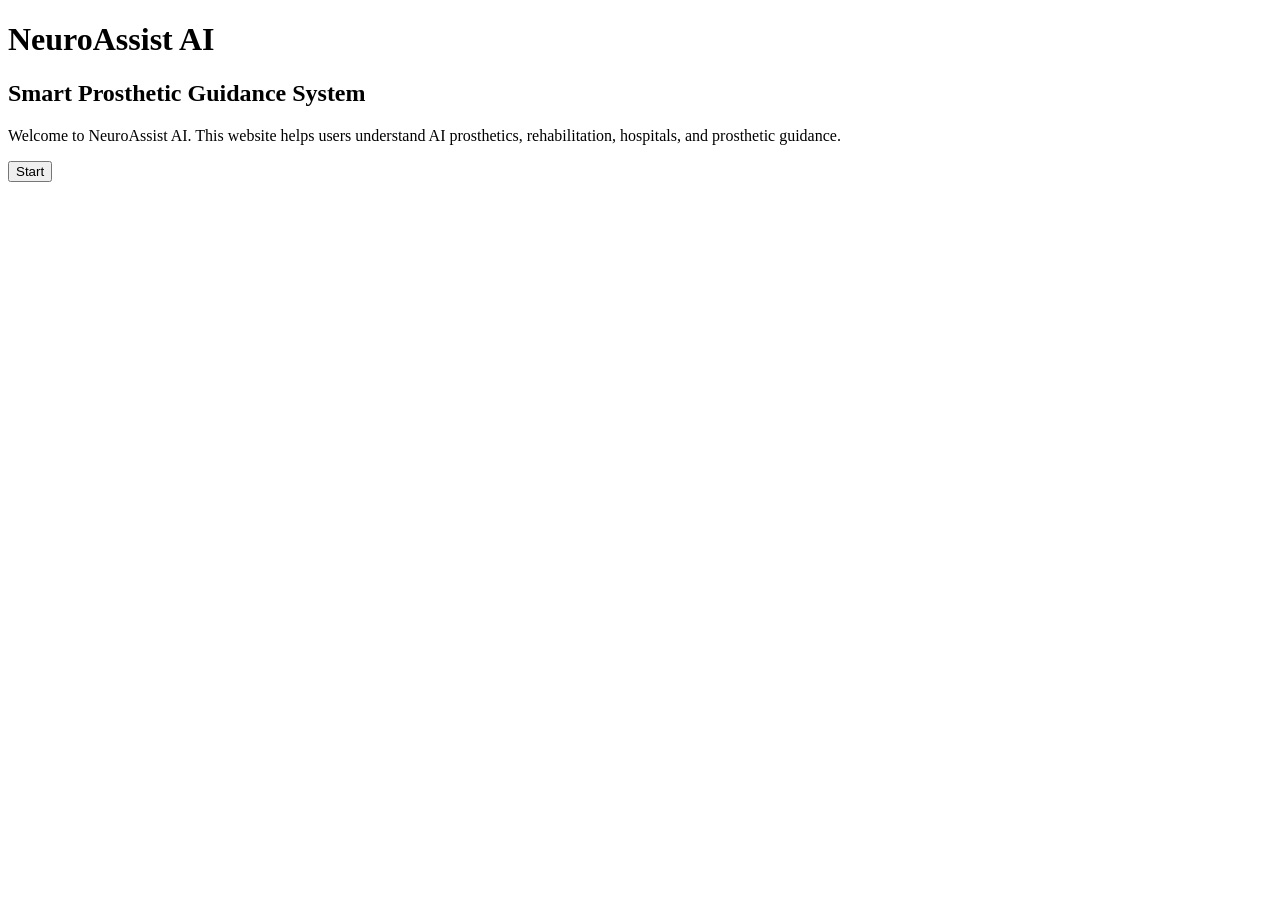
==== index.html @ b5709569 "Create index.html" ====
<!DOCTYPE html>
<html>
<head>
    <title>NeuroAssist AI</title>
</head>

<body>

    <h1>NeuroAssist AI</h1>

    <h2>Smart Prosthetic Guidance System</h2>

    <p>
        Welcome to NeuroAssist AI. This website helps users understand
        AI prosthetics, rehabilitation, hospitals, and prosthetic guidance.
    </p>

    <button>Start</button>

</body>
</html>
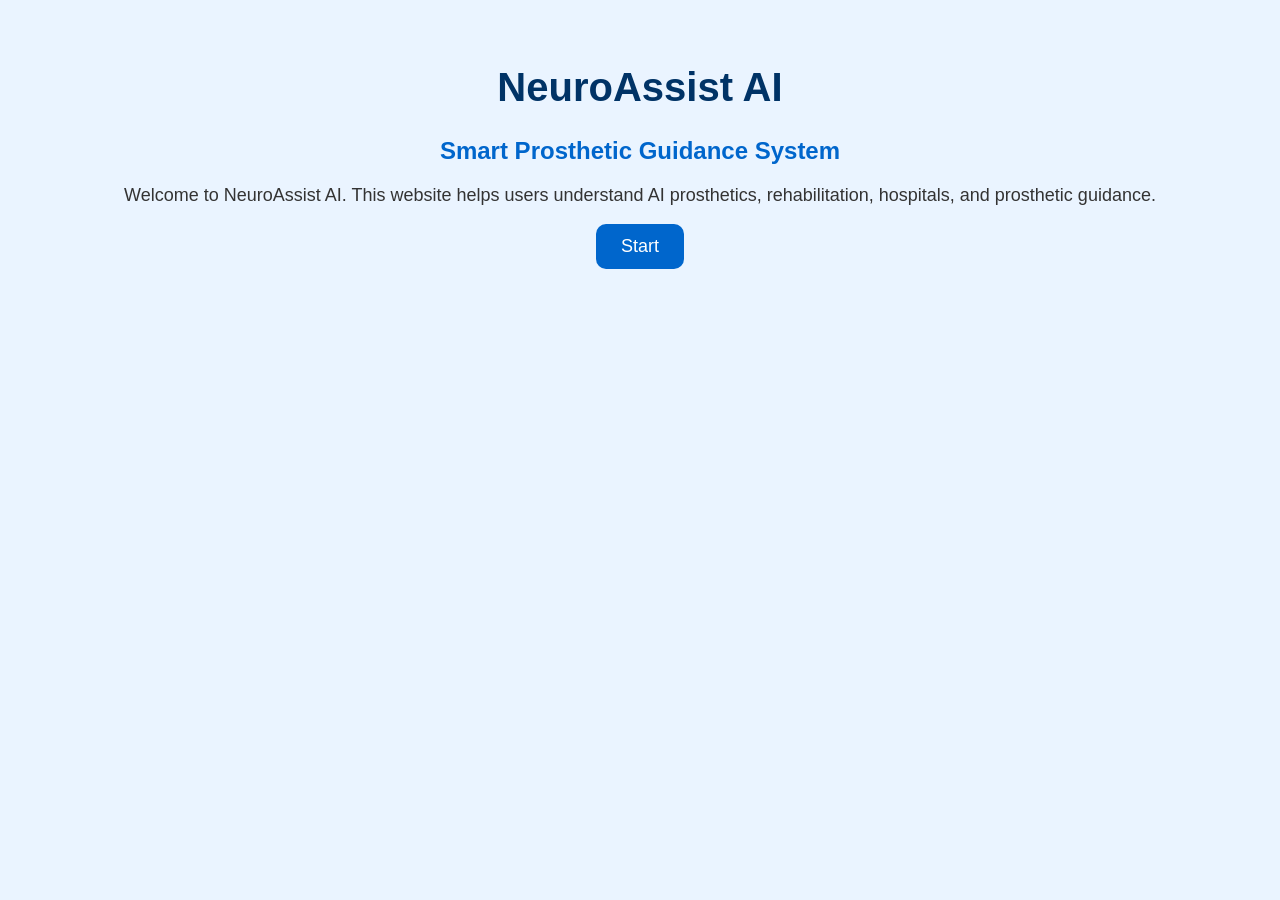
==== commit f90af099: "Update index.html" ====
--- a/index.html
+++ b/index.html
@@ -2,6 +2,7 @@
 <html>
 <head>
     <title>NeuroAssist AI</title>
+    <link rel="stylesheet" href="style.css">
 </head>
 
 <body>
--- a/style.css
+++ b/style.css
@@ -0,0 +1,29 @@
+body {
+    background-color: #eaf4ff;
+    font-family: Arial;
+    text-align: center;
+    padding: 30px;
+}
+
+h1 {
+    color: #003366;
+    font-size: 40px;
+}
+
+h2 {
+    color: #0066cc;
+}
+
+p {
+    font-size: 18px;
+    color: #333333;
+}
+
+button {
+    background-color: #0066cc;
+    color: white;
+    padding: 12px 25px;
+    border: none;
+    border-radius: 10px;
+    font-size: 18px;
+}
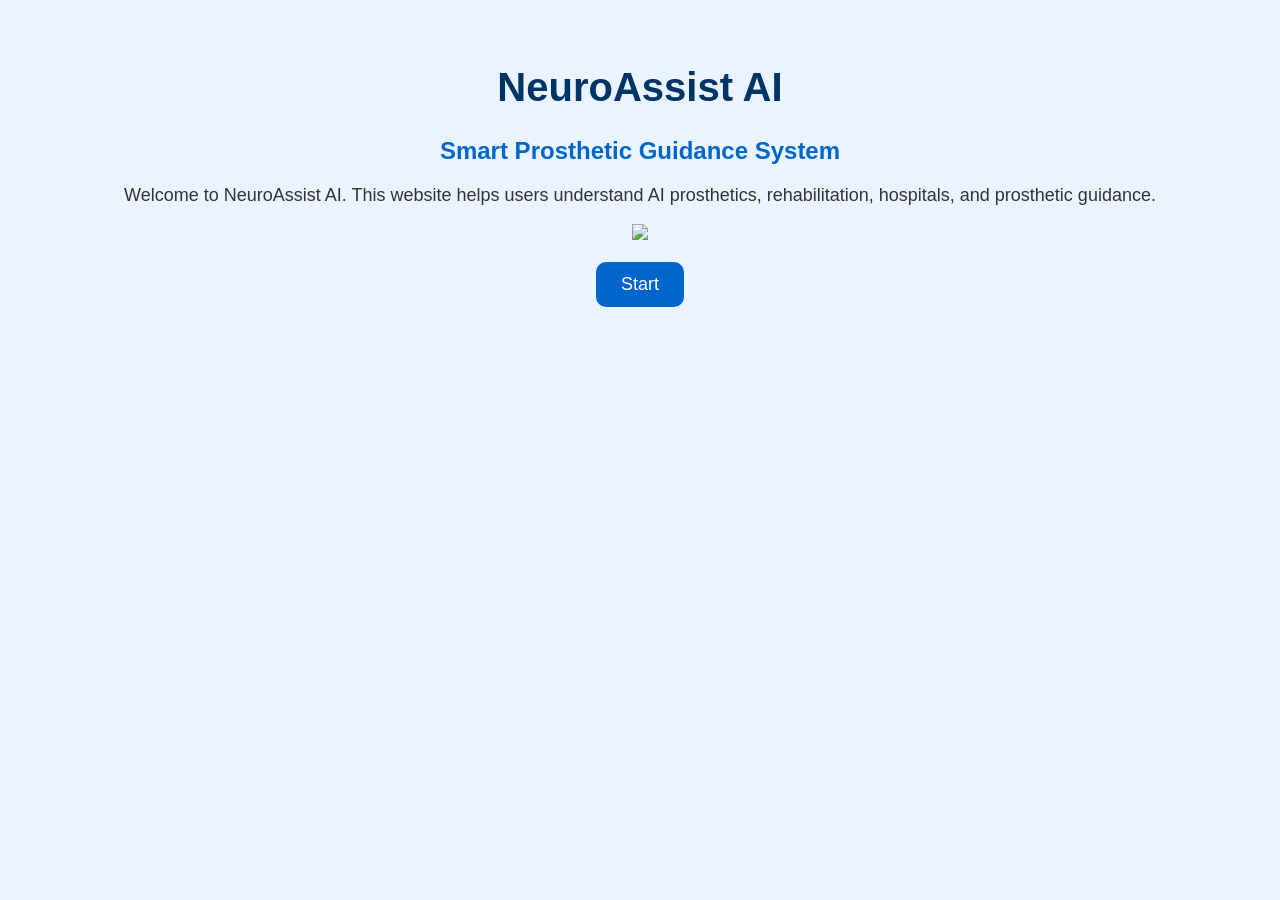
==== commit 2263ecb4: "Update index.html" ====
--- a/index.html
+++ b/index.html
@@ -15,6 +15,9 @@
         Welcome to NeuroAssist AI. This website helps users understand
         AI prosthetics, rehabilitation, hospitals, and prosthetic guidance.
     </p>
+    <img src="https://images.unsplash.com/photo-1581093588401-12d2f3f5dbf8"
+        width="300">
+<br><br>
 
     <button>Start</button>
 
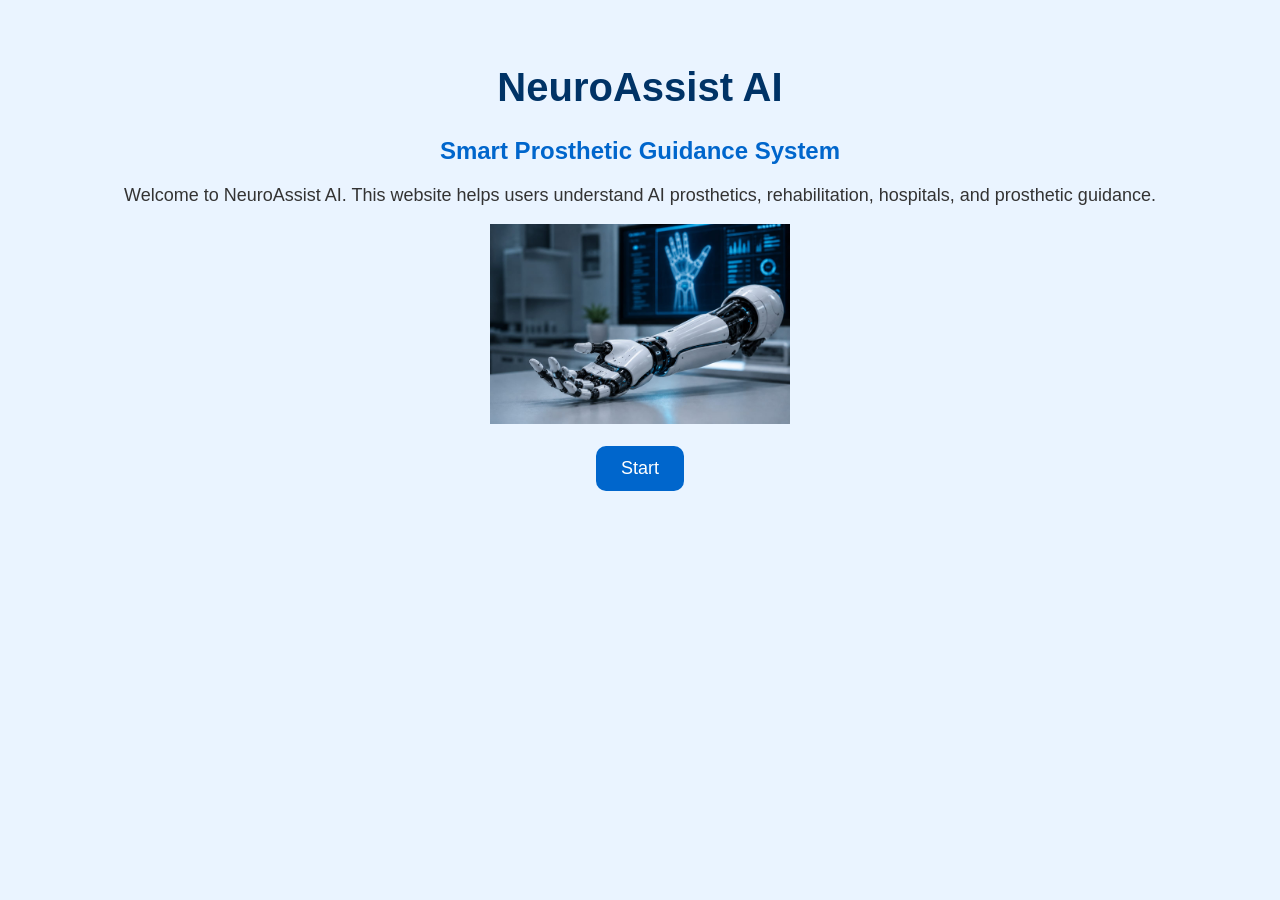
==== commit c82c0c38: "Update index.html" ====
--- a/index.html
+++ b/index.html
@@ -15,9 +15,8 @@
         Welcome to NeuroAssist AI. This website helps users understand
         AI prosthetics, rehabilitation, hospitals, and prosthetic guidance.
     </p>
-    <img src="https://images.unsplash.com/photo-1581093588401-12d2f3f5dbf8"
-        width="300">
-<br><br>
+   <img src="pro.png.jpeg" width="300">
+  <br><br>
 
     <button>Start</button>
 
